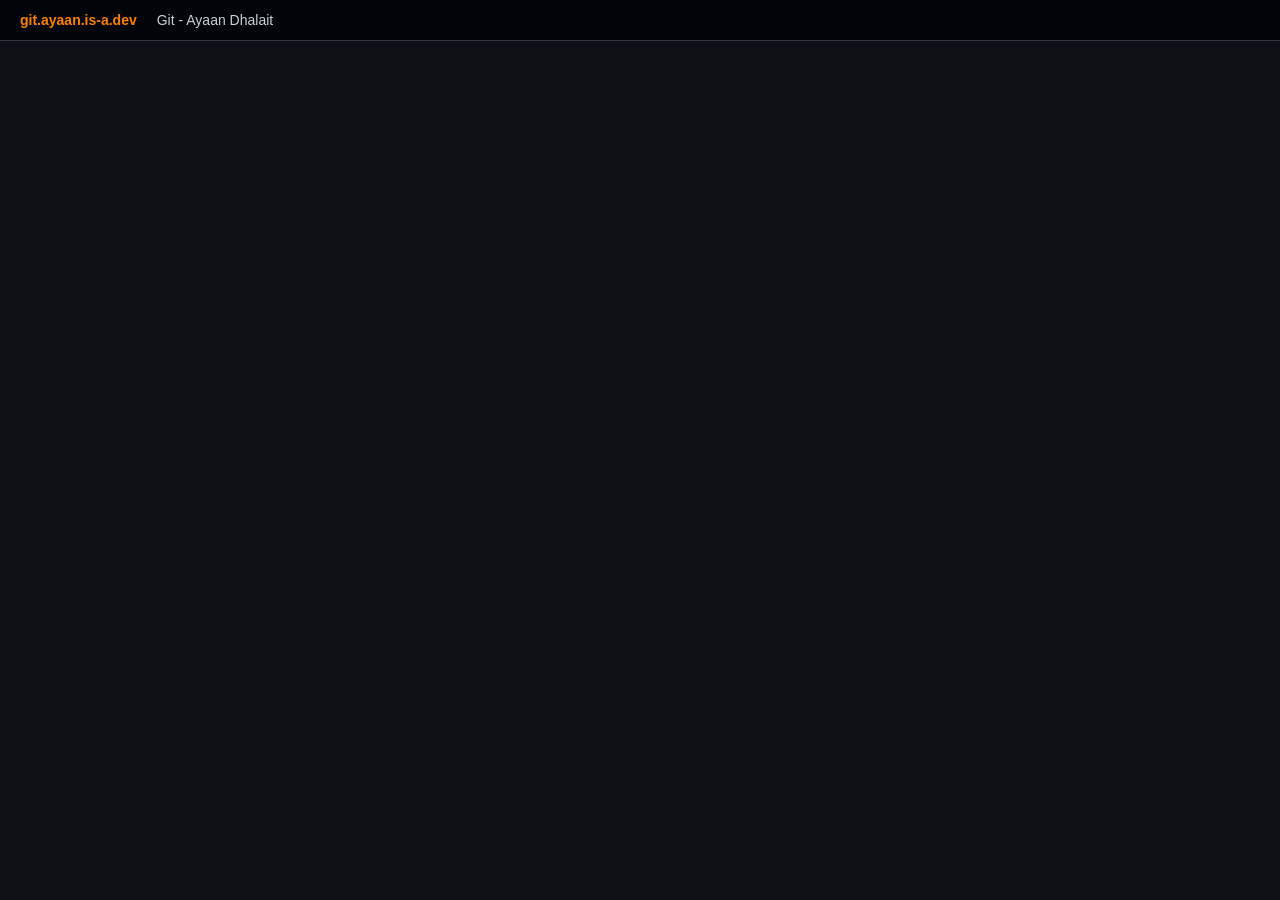
==== index.html @ b6b799e9 "Add files via upload" ====
<!DOCTYPE html>
<html>
<head>
<meta charset="UTF-8">
<title>Git</title>
<link rel="stylesheet" href="styles.css">
</head>

<body>

    <div class="topbar">
      <a href="/"><strong>git.ayaan.is-a.dev</strong></a>
      Git - Ayaan Dhalait
    </div>
    
    <div class="container" id="repos"></div>
    
    <script>
    const username = "AyaanDhalait";
    
    fetch(`https://api.github.com/users/${username}/repos`)
    .then(res => res.json())
    .then(data => {
      const container = document.getElementById("repos");
    
      data.forEach(repo => {
        const div = document.createElement("div");
        div.className = "repo";
    
        div.innerHTML = `
          <a href="repo.html?name=${repo.name}">${repo.name}</a>
          <div class="repo-desc">${repo.description || ""}</div>
          <div class="repo-meta">
  ${repo.language || ""}
  <span class="star">
    <svg aria-label="stars" role="img" viewBox="0 0 16 16">
      <path d="M8 .25a.75.75 0 0 1 .673.418l1.882 3.815 4.21.612a.75.75 0 0 1 .416 1.279l-3.046 2.97.719 4.192a.751.751 0 0 1-1.088.791L8 12.347l-3.766 1.98a.75.75 0 0 1-1.088-.79l.72-4.194L.818 6.374a.75.75 0 0 1 .416-1.28l4.21-.611L7.327.668A.75.75 0 0 1 8 .25Z"></path>
    </svg>
    <span>${repo.stargazers_count}</span>
  </span>
</div>
        `;
    
        container.appendChild(div);
      });
    });
    </script>
    
    </body>
</html>
---- styles.css ----
* {
    margin: 0;
    padding: 0;
    box-sizing: border-box;
  }
  
  body {
    background: #0d1117;
    color: #c9d1d9;
    font-family: -apple-system, BlinkMacSystemFont, "Segoe UI", Helvetica, Arial, sans-serif;
  }
  
  /* TOP NAV */
  .topbar {
    display: flex;
    align-items: center;
    padding: 12px 20px;
    background: #010409;
    border-bottom: 1px solid #30363d;
    font-size: 14px;
  }
  
  .topbar strong {
    margin-right: 20px;
  }
  
  /* MAIN */
  .container {
    max-width: 980px;
    margin: 30px auto;
    padding: 0 20px;
  }
  
  /* REPO HEADER */
  .repo-header {
    font-size: 20px;
    margin-bottom: 20px;
  }
  
  .repo-header span {
    color: #8b949e;
  }
  
  /* REPO LIST */
  .repo {
    padding: 16px 0;
    border-bottom: 1px solid #21262d;
  }
  
  .repo a {
    color: #58a6ff;
    font-weight: 600;
    font-size: 18px;
    text-decoration: none;
  }
  
  .repo a:hover {
    text-decoration: underline;
  }
  
  .repo-desc {
    margin-top: 6px;
    color: #8b949e;
    font-size: 14px;
  }
  
  .repo-meta {
    margin-top: 8px;
    font-size: 12px;
    color: #8b949e;
  }
  
  /* FILE TABLE */
  .file-table {
    border: 1px solid #30363d;
    border-radius: 6px;
    overflow: hidden;
  }
  
  .file-row {
    display: flex;
    justify-content: space-between;
    padding: 10px 16px;
    border-top: 1px solid #21262d;
    background: #0d1117;
  }
  
  .file-row:first-child {
    border-top: none;
  }
  
  .file-row:hover {
    background: #161b22;
  }
  
  .file-name {
    color: #c9d1d9;
    text-decoration: none;
  }
  
  .file-name:hover {
    color: #58a6ff;
  }
  
  .file-type {
    font-size: 12px;
    color: #8b949e;
  }
  
  /* CODE VIEW */
  .code-box {
    border: 1px solid #30363d;
    border-radius: 6px;
    overflow: hidden;
    margin-top: 20px;
  }
  
  .code-head {
    padding: 10px 16px;
    background: #161b22;
    border-bottom: 1px solid #30363d;
    font-size: 13px;
    color: #8b949e;
  }
  
  pre {
    padding: 16px;
    font-size: 13px;
    line-height: 1.5;
    overflow-x: auto;
    background: #0d1117;
  }
  
  /* SYNTAX COLORS (closer to GitHub) */
  .kw { color: #ff7b72; }
  .str { color: #a5d6ff; }
  .num { color: #79c0ff; }
  .com { color: #8b949e; font-style: italic; }
  .fn { color: #d2a8ff; }
  .cls { color: #ffa657; }

.topbar a {
    text-decoration: none;
    color: rgb(255, 128, 0);
}

.star {
    display: inline-flex;
    align-items: center;
    gap: 6px;
    margin-left: 12px;
    vertical-align: middle;
  }
  
  .star svg {
    fill: #ffffff;
    width: 14px;
    height: 14px;
    display: block;
    transform: translateY(1px);
  }
  
  .star span {
    font-size: 12px;
    color: #c9d1d9;
  }.star {
  display: inline-flex;
  align-items: center;
  gap: 6px;
  margin-left: 12px;
  vertical-align: middle;
}

.star svg {
  fill: #ffffff;
  width: 14px;
  height: 14px;
  display: block;
  transform: translateY(1px);
}

.star span {
  font-size: 12px;
  color: #c9d1d9;
}
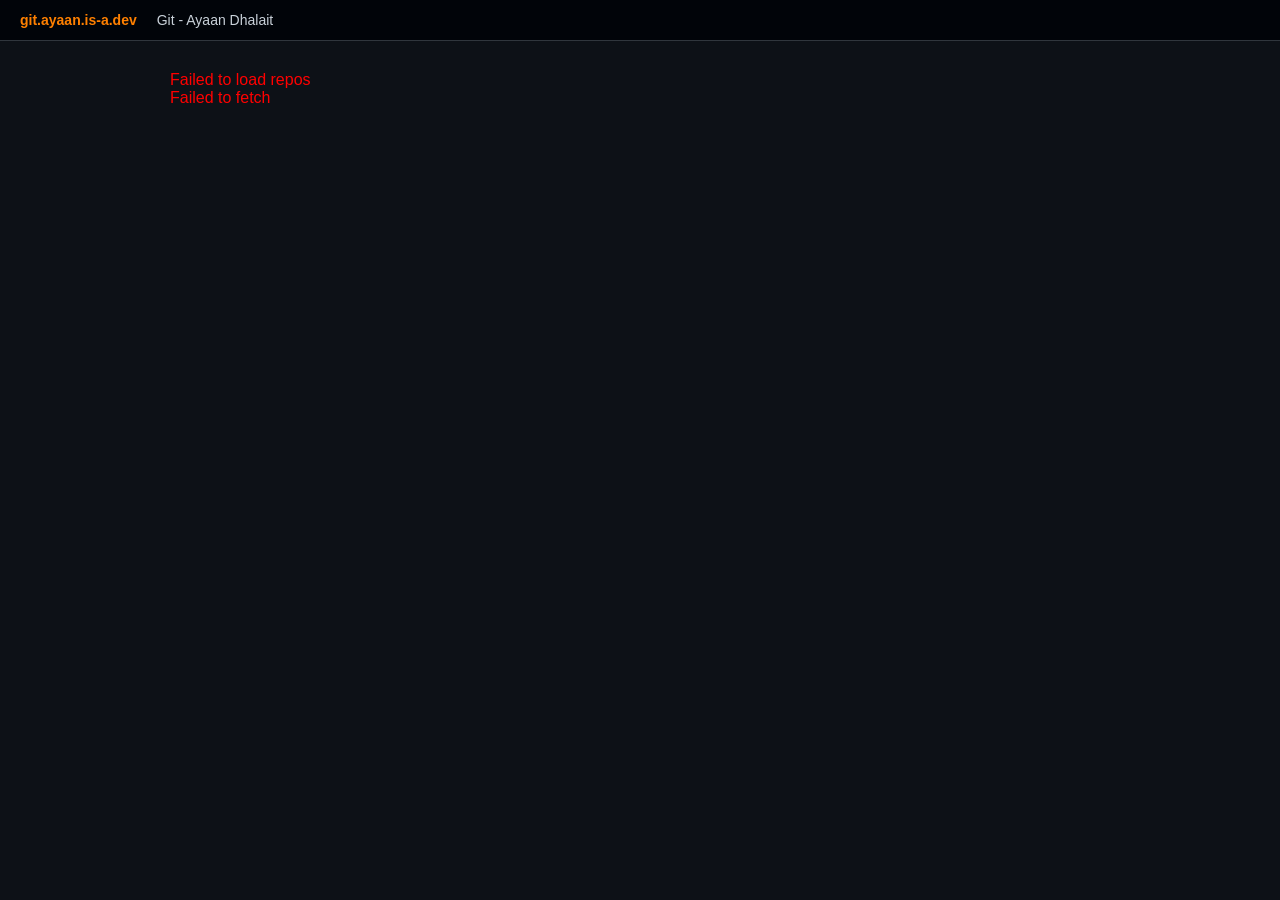
==== commit aa4b98aa: "Update index.html" ====
--- a/index.html
+++ b/index.html
@@ -16,35 +16,56 @@
     <div class="container" id="repos"></div>
     
     <script>
-    const username = "AyaanDhalait";
-    
-    fetch(`https://api.github.com/users/${username}/repos`)
-    .then(res => res.json())
-    .then(data => {
-      const container = document.getElementById("repos");
-    
-      data.forEach(repo => {
-        const div = document.createElement("div");
-        div.className = "repo";
-    
-        div.innerHTML = `
-          <a href="repo.html?name=${repo.name}">${repo.name}</a>
-          <div class="repo-desc">${repo.description || ""}</div>
-          <div class="repo-meta">
-  ${repo.language || ""}
-  <span class="star">
-    <svg aria-label="stars" role="img" viewBox="0 0 16 16">
-      <path d="M8 .25a.75.75 0 0 1 .673.418l1.882 3.815 4.21.612a.75.75 0 0 1 .416 1.279l-3.046 2.97.719 4.192a.751.751 0 0 1-1.088.791L8 12.347l-3.766 1.98a.75.75 0 0 1-1.088-.79l.72-4.194L.818 6.374a.75.75 0 0 1 .416-1.28l4.21-.611L7.327.668A.75.75 0 0 1 8 .25Z"></path>
-    </svg>
-    <span>${repo.stargazers_count}</span>
-  </span>
-</div>
-        `;
-    
-        container.appendChild(div);
-      });
-    });
-    </script>
+const username = "AyaanDhalait";
+
+const container = document.getElementById("repos");
+
+container.innerHTML = "Loading...";
+
+fetch(`https://api.github.com/users/${username}/repos`)
+.then(res => {
+  if (!res.ok) throw new Error("API failed: " + res.status);
+  return res.json();
+})
+.then(data => {
+
+  container.innerHTML = "";
+
+  if (!Array.isArray(data)) {
+    container.innerHTML = "No data returned";
+    return;
+  }
+
+  data.forEach(repo => {
+    const div = document.createElement("div");
+    div.className = "repo";
+
+    div.innerHTML = `
+      <a href="./repo.html?name=${repo.name}">${repo.name}</a>
+      <div class="repo-desc">${repo.description || ""}</div>
+      <div class="repo-meta">
+        ${repo.language || ""}
+        <span class="star">
+          <svg viewBox="0 0 16 16" width="14" height="14">
+            <path fill="white" d="M8 .25a.75.75 0 0 1 .673.418l1.882 3.815 4.21.612a.75.75 0 0 1 .416 1.279l-3.046 2.97.719 4.192a.751.751 0 0 1-1.088.791L8 12.347l-3.766 1.98a.75.75 0 0 1-1.088-.79l.72-4.194L.818 6.374a.75.75 0 0 1 .416-1.28l4.21-.611L7.327.668A.75.75 0 0 1 8 .25Z"/>
+          </svg>
+          <span>${repo.stargazers_count}</span>
+        </span>
+      </div>
+    `;
+
+    container.appendChild(div);
+  });
+})
+.catch(err => {
+  container.innerHTML = `
+    <div style="color:red">
+      Failed to load repos<br>
+      ${err.message}
+    </div>
+  `;
+});
+</script>
     
     </body>
-</html>+</html>
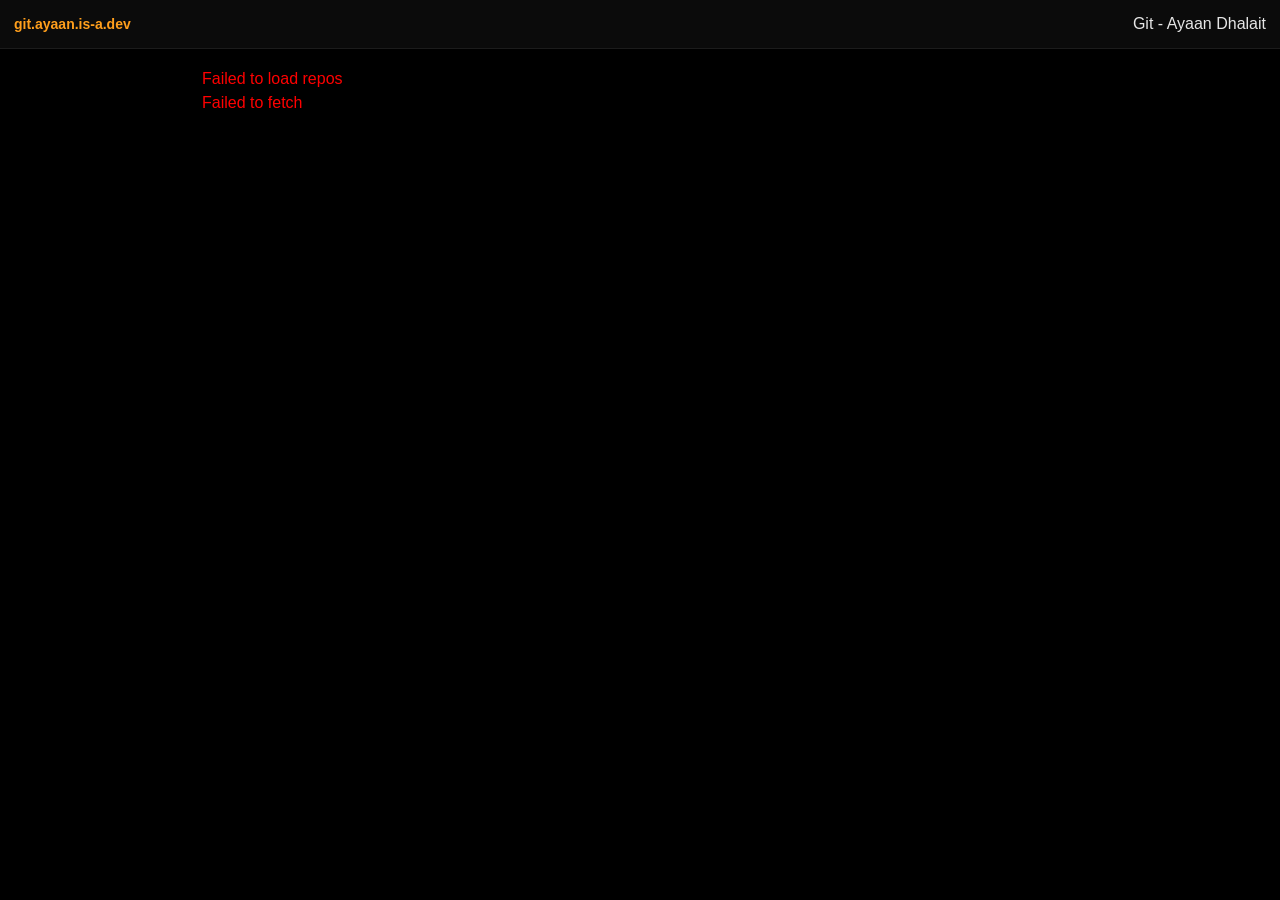
==== commit 312750df: "Update index.html" ====
--- a/index.html
+++ b/index.html
@@ -2,14 +2,15 @@
 <html>
 <head>
 <meta charset="UTF-8">
-<title>Git</title>
+<title>Ayaan Dhalait | Git</title>
 <link rel="stylesheet" href="styles.css">
+<meta name="google-site-verification" content="aP6ooWK8mL7Z_kcAhGkkXgF8lrvb8jZ8vC7Q0F4RgmU" />
 </head>
 
 <body>
 
     <div class="topbar">
-      <a href="/"><strong>git.ayaan.is-a.dev</strong></a>
+      <a href="./"><strong>git.ayaan.is-a.dev</strong></a>
       Git - Ayaan Dhalait
     </div>
     
--- a/styles.css
+++ b/styles.css
@@ -1,185 +1,216 @@
+:root {
+  --bg: #000000;
+  --panel: #0b0b0b;
+  --card: #0f0f0f;
+  --border: #1c1c1c;
+
+  --text: #e6e6e6;
+  --muted: #9a9a9a;
+  --link: #4ea1ff;
+  --accent: #ff9f1c;
+
+  --radius: 10px;
+  --fast: 0.15s ease;
+}
+
 * {
-    margin: 0;
-    padding: 0;
-    box-sizing: border-box;
-  }
-  
-  body {
-    background: #0d1117;
-    color: #c9d1d9;
-    font-family: -apple-system, BlinkMacSystemFont, "Segoe UI", Helvetica, Arial, sans-serif;
-  }
-  
-  /* TOP NAV */
-  .topbar {
-    display: flex;
-    align-items: center;
-    padding: 12px 20px;
-    background: #010409;
-    border-bottom: 1px solid #30363d;
-    font-size: 14px;
-  }
-  
-  .topbar strong {
-    margin-right: 20px;
-  }
-  
-  /* MAIN */
-  .container {
-    max-width: 980px;
-    margin: 30px auto;
-    padding: 0 20px;
-  }
-  
-  /* REPO HEADER */
-  .repo-header {
-    font-size: 20px;
-    margin-bottom: 20px;
-  }
-  
-  .repo-header span {
-    color: #8b949e;
-  }
-  
-  /* REPO LIST */
-  .repo {
-    padding: 16px 0;
-    border-bottom: 1px solid #21262d;
-  }
-  
-  .repo a {
-    color: #58a6ff;
-    font-weight: 600;
-    font-size: 18px;
-    text-decoration: none;
-  }
-  
-  .repo a:hover {
-    text-decoration: underline;
-  }
-  
-  .repo-desc {
-    margin-top: 6px;
-    color: #8b949e;
-    font-size: 14px;
-  }
-  
-  .repo-meta {
-    margin-top: 8px;
-    font-size: 12px;
-    color: #8b949e;
-  }
-  
-  /* FILE TABLE */
-  .file-table {
-    border: 1px solid #30363d;
-    border-radius: 6px;
-    overflow: hidden;
-  }
-  
-  .file-row {
-    display: flex;
-    justify-content: space-between;
-    padding: 10px 16px;
-    border-top: 1px solid #21262d;
-    background: #0d1117;
-  }
-  
-  .file-row:first-child {
-    border-top: none;
-  }
-  
-  .file-row:hover {
-    background: #161b22;
-  }
-  
-  .file-name {
-    color: #c9d1d9;
-    text-decoration: none;
-  }
-  
-  .file-name:hover {
-    color: #58a6ff;
-  }
-  
-  .file-type {
-    font-size: 12px;
-    color: #8b949e;
-  }
-  
-  /* CODE VIEW */
-  .code-box {
-    border: 1px solid #30363d;
-    border-radius: 6px;
-    overflow: hidden;
-    margin-top: 20px;
-  }
-  
-  .code-head {
-    padding: 10px 16px;
-    background: #161b22;
-    border-bottom: 1px solid #30363d;
-    font-size: 13px;
-    color: #8b949e;
-  }
-  
-  pre {
-    padding: 16px;
-    font-size: 13px;
-    line-height: 1.5;
-    overflow-x: auto;
-    background: #0d1117;
-  }
-  
-  /* SYNTAX COLORS (closer to GitHub) */
-  .kw { color: #ff7b72; }
-  .str { color: #a5d6ff; }
-  .num { color: #79c0ff; }
-  .com { color: #8b949e; font-style: italic; }
-  .fn { color: #d2a8ff; }
-  .cls { color: #ffa657; }
+  margin: 0;
+  padding: 0;
+  box-sizing: border-box;
+}
+
+body {
+  font-family: -apple-system, BlinkMacSystemFont, "Segoe UI", Helvetica, Arial, sans-serif;
+  background: var(--bg);
+  color: var(--text);
+  line-height: 1.5;
+}
+
+a {
+  text-decoration: none;
+  color: inherit;
+}
+
+.topbar {
+  position: sticky;
+  top: 0;
+  z-index: 10;
+  display: flex;
+  justify-content: space-between;
+  align-items: center;
+  padding: 12px 14px;
+  background: var(--panel);
+  border-bottom: 1px solid var(--border);
+}
+
+.topbar strong {
+  font-size: 14px;
+}
 
 .topbar a {
-    text-decoration: none;
-    color: rgb(255, 128, 0);
-}
+  color: var(--accent);
+  font-weight: 600;
+}
+
+.container {
+  max-width: 900px;
+  margin: 18px auto;
+  padding: 0 12px;
+}
+
+.repo-header {
+  font-size: 20px;
+  margin-bottom: 14px;
+}
+
+.repo-header span {
+  display: block;
+  font-size: 13px;
+  color: var(--muted);
+  margin-top: 4px;
+}
+
+.repo {
+  padding: 12px;
+  border: 1px solid var(--border);
+  border-radius: var(--radius);
+  background: var(--card);
+  margin-bottom: 10px;
+}
+
+.repo a {
+  font-size: 16px;
+  font-weight: 600;
+  color: var(--link);
+  display: inline-block;
+}
+
+.repo-desc {
+  margin-top: 6px;
+  font-size: 13px;
+  color: var(--muted);
+}
+
+.repo-meta {
+  margin-top: 8px;
+  font-size: 11px;
+  color: var(--muted);
+  display: flex;
+  flex-wrap: wrap;
+  gap: 8px;
+}
+
+.file-table {
+  border: 1px solid var(--border);
+  border-radius: var(--radius);
+  overflow: hidden;
+  background: var(--card);
+}
+
+.file-row {
+  display: flex;
+  justify-content: space-between;
+  padding: 10px 12px;
+  border-top: 1px solid var(--border);
+}
+
+.file-row:first-child {
+  border-top: none;
+}
+
+.file-row:hover {
+  background: #141414;
+}
+
+.file-name {
+  font-size: 14px;
+  color: var(--text);
+}
+
+.file-type {
+  font-size: 11px;
+  color: var(--muted);
+}
+
+.code-box {
+  margin-top: 14px;
+  border: 1px solid var(--border);
+  border-radius: var(--radius);
+  overflow: hidden;
+}
+
+.code-head {
+  padding: 8px 12px;
+  font-size: 11px;
+  color: var(--muted);
+  background: var(--panel);
+  border-bottom: 1px solid var(--border);
+}
+
+pre {
+  padding: 12px;
+  font-size: 12px;
+  overflow-x: auto;
+  background: #000;
+}
+
+.kw { color: #ff5c5c; }
+.str { color: #7dd3fc; }
+.num { color: #60a5fa; }
+.com { color: #6b7280; font-style: italic; }
+.fn { color: #c084fc; }
+.cls { color: #fbbf24; }
 
 .star {
-    display: inline-flex;
-    align-items: center;
-    gap: 6px;
-    margin-left: 12px;
-    vertical-align: middle;
-  }
-  
-  .star svg {
-    fill: #ffffff;
-    width: 14px;
-    height: 14px;
-    display: block;
-    transform: translateY(1px);
-  }
-  
-  .star span {
-    font-size: 12px;
-    color: #c9d1d9;
-  }.star {
   display: inline-flex;
   align-items: center;
-  gap: 6px;
-  margin-left: 12px;
-  vertical-align: middle;
+  gap: 5px;
 }
 
 .star svg {
-  fill: #ffffff;
-  width: 14px;
-  height: 14px;
-  display: block;
-  transform: translateY(1px);
+  width: 13px;
+  height: 13px;
+  fill: var(--accent);
 }
 
 .star span {
-  font-size: 12px;
-  color: #c9d1d9;
-}+  font-size: 11px;
+  color: var(--text);
+}
+
+/* MOBILE FIX (this is the important part) */
+@media (max-width: 768px) {
+  .container {
+    margin: 12px auto;
+  }
+
+  .repo {
+    padding: 10px;
+  }
+
+  .repo a {
+    font-size: 15px;
+  }
+
+  .file-row {
+    flex-direction: column;
+    align-items: flex-start;
+    gap: 4px;
+  }
+
+  .file-type {
+    align-self: flex-end;
+  }
+}
+
+@media (max-width: 420px) {
+  .topbar {
+    flex-direction: column;
+    align-items: flex-start;
+    gap: 6px;
+  }
+
+  .repo-header {
+    font-size: 18px;
+  }
+}
